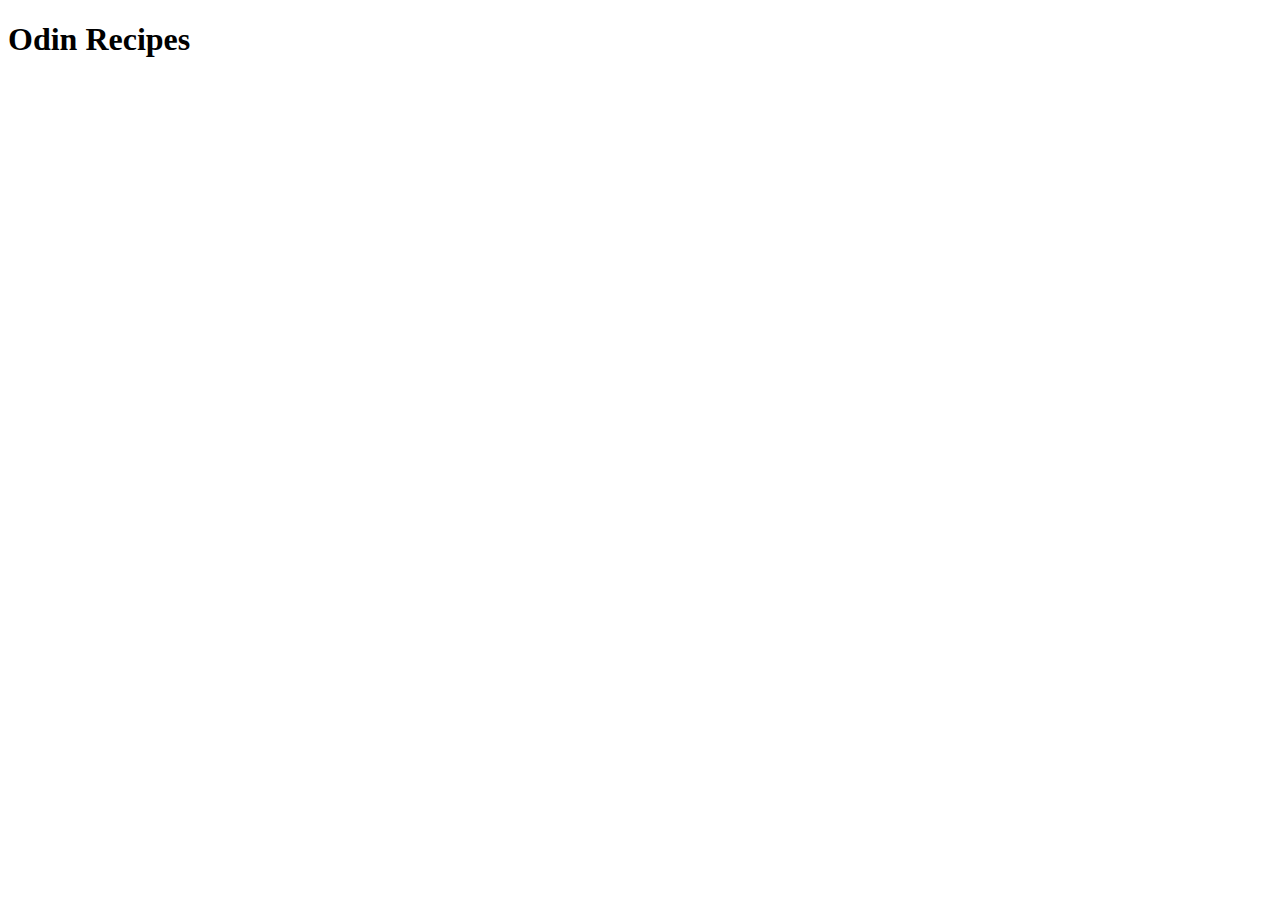
==== index.html @ b8277668 "Add index file" ====
<!DOCTYPE html>
<html lang="en">
<head>
    <meta charset="UTF-8">
    <meta http-equiv="X-UA-Compatible" content="IE=edge">
    <meta name="viewport" content="width=device-width, initial-scale=1.0">
    <title>Recipes</title>
</head>
<body>
    <h1>Odin Recipes</h1>
</body>
</html>
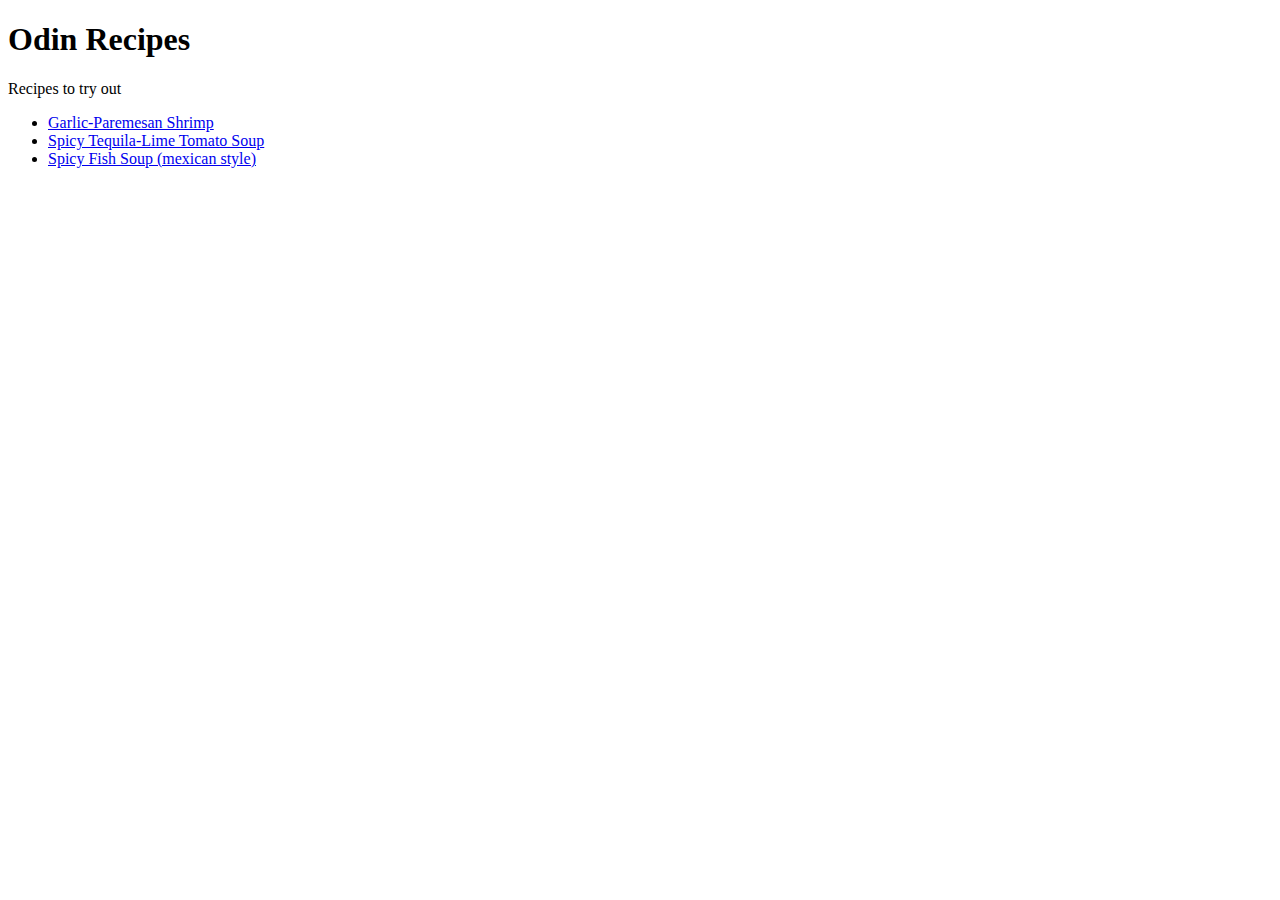
==== commit 04b7fdc3: "Add spicy fish soup and spicy tomato soup" ====
--- a/index.html
+++ b/index.html
@@ -8,5 +8,15 @@
 </head>
 <body>
     <h1>Odin Recipes</h1>
+    Recipes to try out
+    <ul>
+        <li><a href="./recipes/garlic-parmesan-shrimp.html">Garlic-Paremesan Shrimp</a>
+        </li>
+        <li><a href="./recipes/spicy-tequila-lime-tomato-soup.html">Spicy Tequila-Lime Tomato Soup</a>
+        </li>
+        <li>
+            <a href="./recipes/spicy-fish-soup.html">Spicy Fish Soup (mexican style)</a>
+        </li>
+    </ul>
 </body>
 </html>